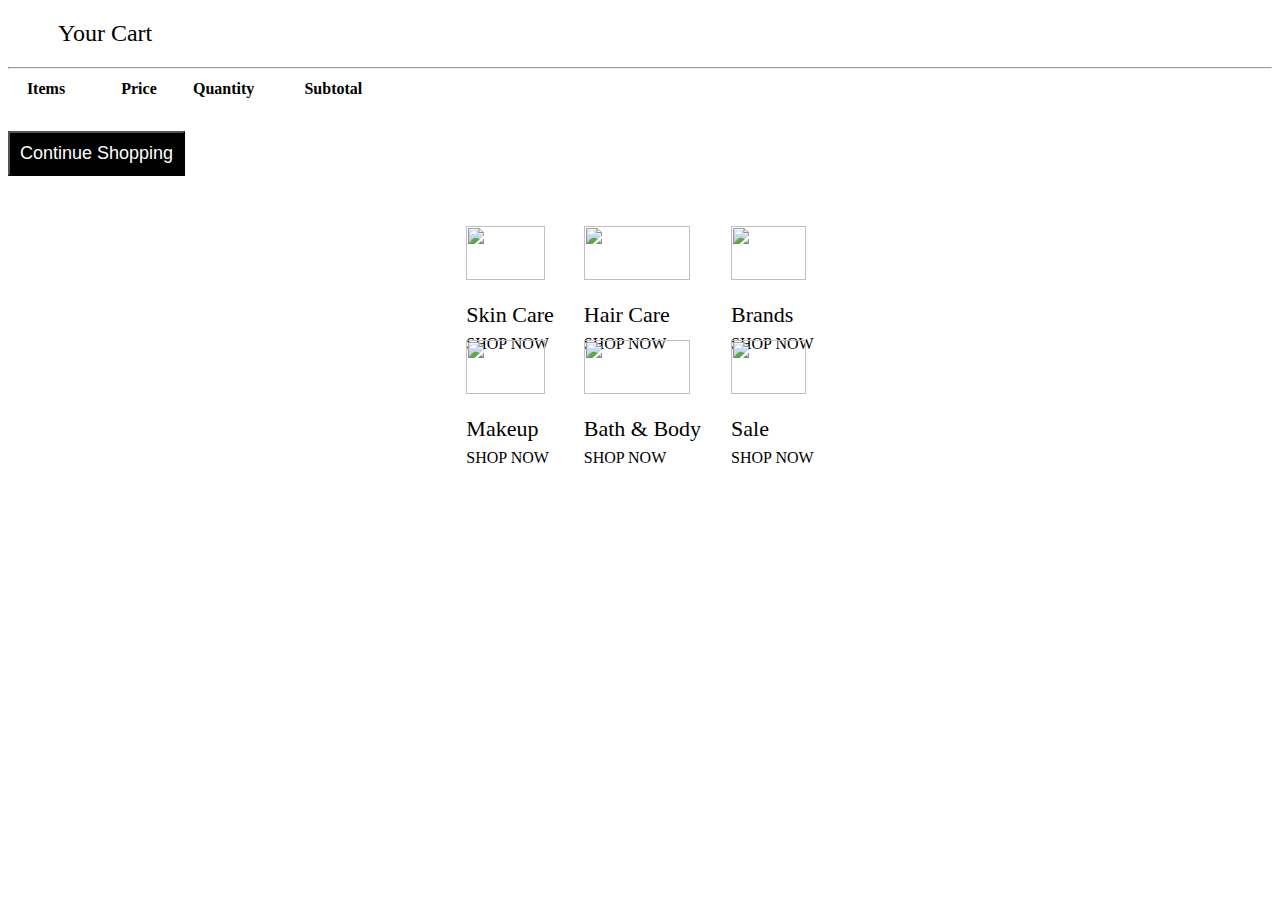
==== cart.html @ 476c2264 "cart added" ====
<!DOCTYPE html>
<html lang="en">
  <head>
    <meta charset="UTF-8" />
    <meta http-equiv="X-UA-Compatible" content="IE=edge" />
    <meta name="viewport" content="width=device-width, initial-scale=1.0" />
    <title>Document</title>
    <link rel="stylesheet" href="cart.css" />
   
  </head>
  <body>
    <div class="logo"><h2>Your Cart</h2></div>
    <hr>
      
    <table>
      <thead id="head">
        <tr id="tr1">
          <th id="it">Items</th>
          <th></th>
          <th id="pric">Price</th>
          <th id="quan">Quantity</th>
          <th id="total">Subtotal</th>
          <th id="del"></th>
        </tr>
      </thead>
      
      <tbody id="body"></tbody>
      <tbody id="body2"></tbody>
      
    </table>
    
    <div id="cartproducts"></div>
          
          <div>
            <button id="shop">Continue Shopping</button>
            
          </div>
          
                                
          <div id="shopnow">
           <div class="cards">
             <img src="https://s1.thcdn.com/widgets/208-us/12/1-skin-care-category-group-shot-114712.png" alt="">
            <div class="shop">
              <h3>Skin Care</h3>
              <div class="shopup"><a href=""></a>SHOP NOW</div>
            </div>
           </div>
           <div class="cards">
             <img src="https://s1.thcdn.com/widgets/208-us/32/2-hair-care-category-group-shot-114732.png" alt="">
             <div class="shop">
              <h3>Hair Care</h3>
              <div class="shopup"><a href=""></a>SHOP NOW</div>
            </div>
           </div>
           <div class="cards">
             <img src="https://s1.thcdn.com/widgets/208-us/32/3-brands-category-group-shot-114732.png" alt="">
             <div class="shop">
              <h3>Brands</h3>
              <div class="shopup"><a href=""></a>SHOP NOW</div>
            </div>
           </div>
           <div class="cards">
             <img src="https://s1.thcdn.com/widgets/208-us/26/4-makeup-category-group-shot-114726.png" alt="">
             <div class="shop">
              <h3>Makeup</h3>
              <div class="shopup"><a href=""></a>SHOP NOW</div>
            </div>
           </div>
           <div class="cards">
             <img src="https://s1.thcdn.com/widgets/208-us/25/5-bath-body-category-group-shot-114725.png" alt="">
             <div class="shop">
              <h3>Bath & Body</h3>
              <div class="shopup"><a href=""></a>SHOP NOW</div>
            </div>
           </div>
           <div class="cards">
             <img src="https://s1.thcdn.com/widgets/208-us/19/6-sale-category_woman-with-red-lipstick-114719.png" alt="">
             <div class="shop">
              <h3>Sale</h3>
              <div class="shopup"><a href=""></a>SHOP NOW</div>
            </div>
           </div>
         </div>

         
        
    </div>
  </body>
  <script>
     
   
    
   var cartlsdata = JSON.parse(localStorage.getItem("product_array"));
    
    var arrsub = [];
    
      cartlsdata.forEach(function (elem,index) {
        var tr= document.createElement("tr");
        
        var td1=document.createElement("td")
        var img=document.createElement("img")
        img.setAttribute("id","cartimg")
        img.setAttribute("src", elem.product_img)
        td1.append(img)
       
        var td2=document.createElement("td");
        td2.innerText=elem.product_name;

        var td3 = document.createElement("td");
        var divpr=document.createElement("input")
        divpr.value=elem.product_price
        divpr.setAttribute("id","cartprice")
        td3.append(divpr)

        

        var td4 = document.createElement("td");
        td4.setAttribute("id", "quantity");

        var divqt=document.createElement("div")
        divqt.setAttribute("id","divqt")

        var decdiv=document.createElement("div")
        decdiv.setAttribute("id","minus")
        decdiv.innerText="-"
        decdiv.style.cursor="pointer"
        decdiv.addEventListener("click",function(){
          myfundec(elem,index)
        })
         

        var qt=document.createElement("input")
        qt.setAttribute("id","qtno")
        qt.value=elem.quantity
       

        var incdiv=document.createElement("div")
        incdiv.setAttribute("id","plus")
        incdiv.innerText="+"
        incdiv.style.cursor="pointer"
        incdiv.addEventListener("click", function(){
          myfuninc()
        })

        divqt.append(decdiv,qt,incdiv)
        td4.append(divqt)
        


        td5=document.createElement("td")
        var divsub=document.createElement("input")
        divsub.setAttribute("id", "subtot")
        divsub.setAttribute("type", "number")
          divsub.value=(elem.product_price)*(elem.quantity)
          arrsub.push (+(divsub.value));
        td5.append(divsub)
        console.log(divsub.value)
         

        var td6 = document.createElement("td");
        td6.setAttribute("id","del")
        td6.innerText = "X";
        td6.style.cursor = "pointer";
        td6.addEventListener("click", function () {
          deleteproduct(elem,index);

          
         
        });
        
        var sum =0;
        
        // console.log(arrsub);
        // arrsub.trim().map(Number);
        // console.log(arrsub)

        // for(var i = 0; i<arrsub.length; i++){
          
        //   sum = sum + arrsub[i];

          
        // }
        console.log(arrsub)
        console.log(typeof(arrsub[0]))

        arrsub.reduce(myfunc1);
        function myfunc1(total,num) {
              return total + num;
        }

        console.log(sum);


        tr.append(td1, td2, td3, td4, td5,td6);

        document.querySelector("#body").append(tr);
        var tr2=document.createElement("tr")

        var tdi=document.createElement("td")

        var tdii=document.createElement("td")

        var tdiii=document.createElement("td")

        var tdiv=document.createElement("td")

         var tdv=document.createElement("td")

      
        var tdvi=document.createElement("td")
      tdvi.setAttribute("id", "vith")
      tdvi.innerText=sum

      tr2.append(tdi.tdii,tdiii,tdiv, tdv,tdvi);
      document.querySelector("#body2").append(tr2);
      
      


        
      });
     
      
      


    function deleteproduct(elem,index) {
      cartlsdata.splice(index,1);
     localStorage.setItem("product_array", JSON.stringify(cartlsdata))
     
           window.location.reload();
    }
    


  
    var count=document.getElementById("qtno").value;
    function myfuninc(elem,index){
      count++;
      document.getElementById("qtno").value=count;
      var pricetotal= document.getElementById("subtot")
      pricetotal.value=count*(document.getElementById("cartprice").value)
      

    }

    
    function myfundec(elem,index){
      count--;
      var pricedec=document.getElementById("subtot")
      pricedec.value=(document.getElementById("subtot").value)-(document.getElementById("cartprice").value)
      if (count<1){
        document.getElementById("qtno").value=count;
        document.querySelector("tbody").innerHTML=null;
        document.getElementById("head").innerHTML=null;
        document.querySelector("#cartproducts").innerHTML=`<p> There are currently no items in your cart</p>`
        deleteproduct()
       
        
        
      }
      
      else{
        document.getElementById("qtno").value=count;
         document.getElementById("cartproducts").innerHTML=` <button id="shop">Continue Shopping</button> <input id="input" type="text" placeholder="Got a cupon code?Enter it here:"><button id="add">ADD</button>
       <div><h2 id="custo">Customers who also bought this:</h2></div>
    <div id="bought">
        <div><img class="boughtpro" src="https://static.thcdn.com/images/large/webp//productimg/1600/1600/11422018-5884870995772050.jpg" alt="product">
        <div class="des">SkinMedica HA5 Smooth Plump Lip System (2 piece pack)
            <div class="discount"><div class="des">MSRP:</div><div id="price"class="des">$106.00</div></div>
            <div class="des"><p>$90.10</p></div>
            <button  class="quickbuy">Quick Buy</button>
        </div>
        </div>
        <div><img class="boughtpro"src="https://static.thcdn.com/images/large/webp//productimg/1600/1600/11290631-5864870995720591.jpg" alt="">
        <div class="des">SkinMedica AHA/BHA Exfoliating Face Cleanser (6 fl. oz.)
            <div class="discount"><div class="des">MSRP:</div><div id="price"class="des">$48.00</div></div>
            <div class="des"><p>$40.80</p></div>
            <button  class="quickbuy">Quick Buy</button>
        </div></div>
        <div><img class="boughtpro"src="https://static.thcdn.com/images/large/webp//productimg/1600/1600/11289657-9384876690289403.jpg" alt="">
        <div class="des">SkinMedica AHA/BHA Exfoliating Face Cleanser (6 fl. oz.)
            <div class="discount"><div class="des">MSRP:</div><div id="price"class="des">$48.00</div></div>
            <div class="des"><p>$40.80</p></div>
            <button  class="quickbuy">Quick Buy</button>
        </div></div>
        <div><img class="boughtpro"src="https://static.thcdn.com/images/small/webp//productimg/original/11289675-1574871019544164.jpg" alt="">
        <div class="des">SkinMedica Replenish AHA/BHA Hydrating Face Cream (2 oz.)
            <div class="discount"><div class="des">MSRP:</div><div id="price"class="des">$68.00</div></div>
            <div class="des"><p>$57.80</p></div>
            <button  class="quickbuy">Quick Buy</button>
        </div></div>`
       
      
       
      
      }
    
    }
   

  </script>
</html>
---- cart.css ----
.logo{
    margin-left: 50px;
}
#heading{
    display: flex;
    
    
}
#heading>div{
    width: 200px;
    margin-left: 50px;
}
h2{
    font-weight: 300;
    
}
#custo{
    text-align: center;
}
#bought{
     display: flex;
    justify-content: space-between;
    display: grid;
    grid-template-columns: repeat(4,auto);
    grid-template-rows: auto;
    width: 90%;
    margin: auto;
    gap: 30px;

}
@media all and (min-width:451px) and (max-width:700px){
    #bought{
        display: grid;
        grid-template-columns: repeat(2,auto);
        grid-template-rows: repeat(2,auto);
        gap: 30px;

    }
}
@media all and (min-width:451px) and (max-width:700px){
    #bought{
        display: grid;
        grid-template-columns: repeat(2,auto);
        grid-template-rows: repeat(2,auto);
        gap: 30px;

    }
    
}
.boughtpro{
    height: auto;
    width: 100%;
}

.des{
    margin-top: 10px;
    text-align: center;
}
#price{
    text-decoration: line-through;
    
}
.discount{
    display: flex;
    margin-left: 100px;
}
p{
    font-weight: bold;
}
.quickbuy{
    margin-top: 5px;
    border: 0px;
    width: 100%;
    font-size: 17px;
    padding: 5px;
    background-color: black;
    color: white;
}
.quickbuy:hover{
    cursor: pointer;
    background-color: rgb(59, 59, 59);
}
#shopping{
    font-size: 17px;
    border: 0px;
    background: black;
    text-decoration: none;
    padding: 15px;
    margin-left: 650px;
}
#shopping:hover{
    background-color: rgb(57, 57, 57);
    cursor: pointer;
}
a{
    text-decoration: none;
    color: white;
}
#continue{
    text-align: center;
}
/*--- shop now part---*/
#shopnow{
    margin-top: 50px;
    display: flex;
    justify-content: center;
    display: grid;
    grid-template-columns: repeat(3,auto);
    grid-template-rows: repeat(2,auto);
    margin: 1px solid black;
    gap: 30px;

}
@media all and (min-width:451px) and (max-width:700px){
    #shopnow{
        display: grid;
        grid-template-columns: repeat(2,auto);
        grid-template-rows: repeat(2,400px);
        gap: 20px;
        
    }
    #shopping{
        margin-left: 180px;
        margin-top: -20px;
    }
}
@media all and (min-width:100px) and (max-width:451px){
    #shopnow{
        display: grid;
        grid-template-columns: repeat(1,auto);
        grid-template-rows: repeat(4,auto);
        gap: 30px;
        
    }
    #shopping{
        margin-left: 60px;
        margin-top: -30px;
    }
}

.cards>img{
    height: 80%;
    width: 95%;
}
h3{
    font-weight: 300;
    font-size: 22px;
}
.shop{
    margin-top: -13px;
}
.shopup{
    margin-top: -15px;
}
#cartimg{
    width: 85px;
    height: 80px;
}
#divqt{
    display: flex;
    justify-content: space-around;
    border: 1px solid black;
    
}
#qtno{
    text-align: center;
    border-left: 1px solid black;
    border-right: 1px solid black;
    padding: 3px;
    font-size: 17px;
}
#minus{
    text-align: center;
    padding: 3px;
    font-size: 19px;
    width: 10px;
}
#plus{
    text-align: center;
    padding: 3px;
    font-size: 19px;
    
}
#shop{
    padding: 10px;
    font-size: 18px;
    background-color: black;
    color: white;
    margin-top: 30px;
}
#checkout{
    padding: 10px;
    font-size: 17px;
    background-color: black;
    color: white;
    margin-left: 100px;
    margin-top: 30px;
}
#input{
    width: 250px;
    height: 40px;
}
#add{
    background-color: black;
    color: white;
    width: 90px;
    height: 45px;
    padding: 5px;
    font-size: 16px;
}
/* table css */

#it{
    width: 70px;
}
#pric{
    width: 100px;
    
}
#cartprice{
    text-align: center;
}
#quan{
    width: 60px;
}
#total{
    width: 150px;
}
#subtot{
    text-align: center;
}
#cartprice{
    border: 0px;
}
#subtot{
    border: 0px;
}
#qtno{
    border: 0px;
    width: 18px;
    border-left: 1px solid black;
    border-right: 1px solid black;
}
#line{
    width: 100%;
}
#pricesum{
    margin-left: 530px;
    
    width: 100px;
    height: 20px;
}
#vith{
    text-align: center;
}
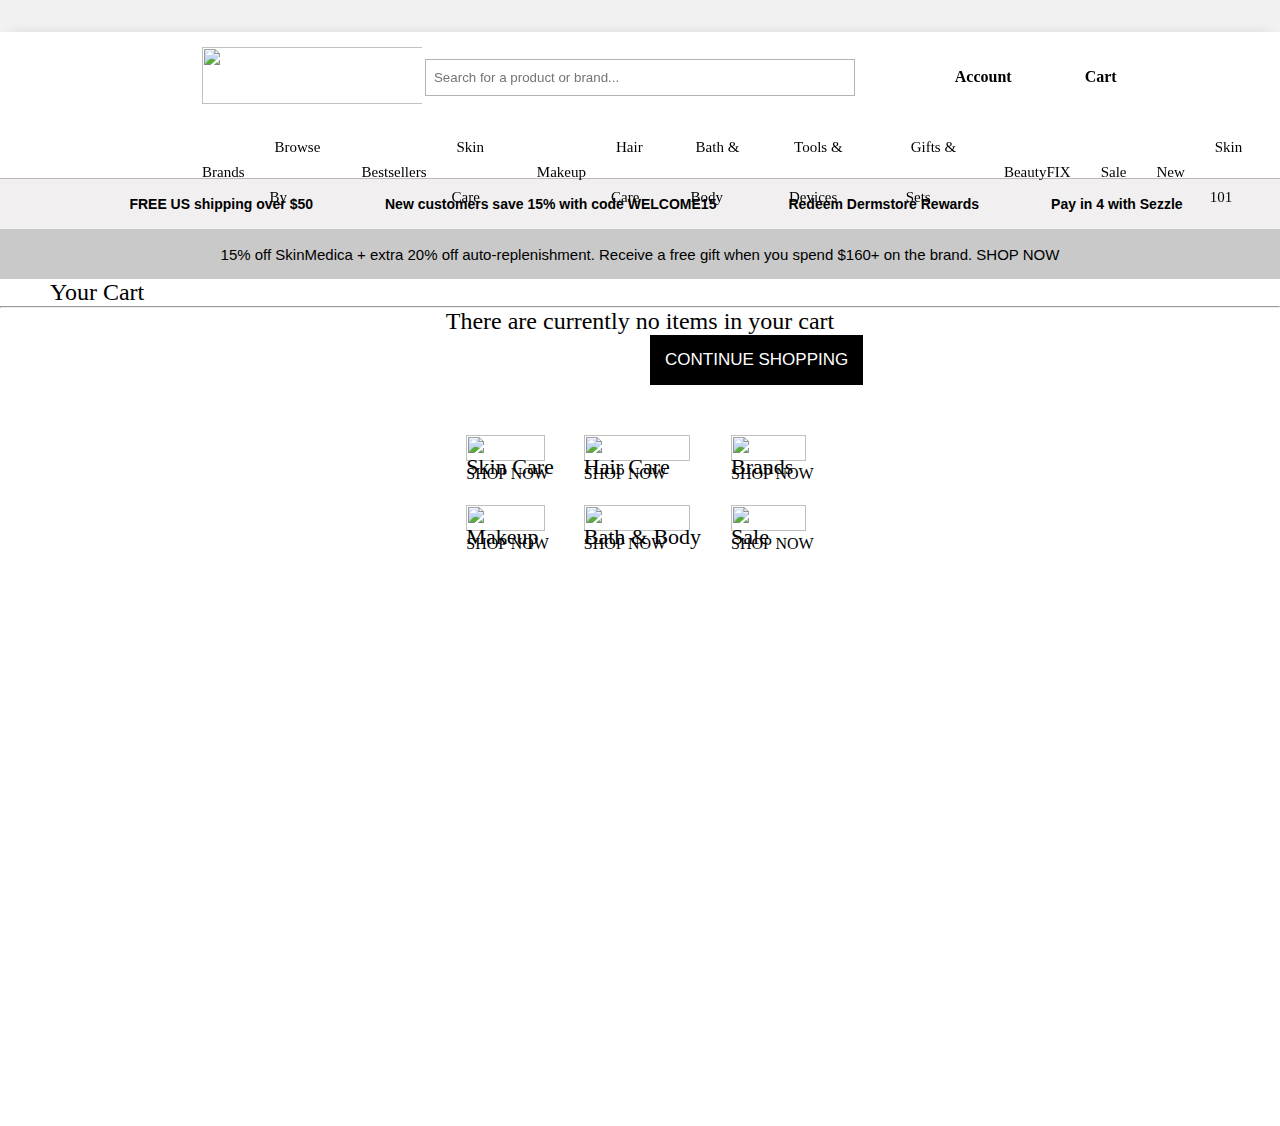
==== commit 1b7aa0e4: "updated cart" ====
--- a/cart.html
+++ b/cart.html
@@ -4,40 +4,616 @@
     <meta charset="UTF-8" />
     <meta http-equiv="X-UA-Compatible" content="IE=edge" />
     <meta name="viewport" content="width=device-width, initial-scale=1.0" />
-    <title>Document</title>
+    <title>Your Cart-Dermstore</title>
     <link rel="stylesheet" href="cart.css" />
+    <link rel="stylesheet" href="/test.css">
+  <link rel="stylesheet" href="/nav-media.css">
    
   </head>
   <body>
+    <div id="top"></div>
+   <div id="header">
+     <div id="vasu">
+       <div id="nav-head">
+           <div id="nav-left"><a href="index.html">
+             <img id="max-img" src="https://s1.thcdn.com/enterprise/assets/dermstore-global-a3ce7f42-4a2c-4cc5-ad05-ba594900fa02-logo-default.svg" alt="">
+             <img src="/images and icons/Dermstore-logo.png" alt="">
+            </a></div>
+           <div id="nav-middle"><div><input placeholder="Search for a product or brand..." type="search" name="" id=""><a href=""><img src="/images and icons/search.png" alt=""></a></div></div>
+           <div id="nav-right">
+                <div id="login"><div><img src="/images and icons/user.png" alt="">  <p id="user-name">Account</p> </div><div id="login-list">
+                    <ul>
+                        <div>
+                            <a href="/signin.html"><button id="login1">LOGIN</button></a>
+                            <a href="/signup.html"><button id="signin1">REGISTER</button></a>                   
+                        </div>
+                    <li>My Favourites</li>
+                    <li>Your Orders</li>
+                    <li>Your Subscriptions</li>
+                    <li>Your Refferals</li>
+                  </ul>
+                  </div>                 
+                </div>
+                <div id="cart"><a href="/cart.html"><div><img src="/images and icons/add-to-basket.png" alt=""><p>Cart </p></div></a> <div id="hid"><p>There are currently no items in your cart</p></div></div>
+        </div>
+       </div>
+       <div id="nav-elements">
+        <ul>
+            <li class="nav-elements-has-child"><a href="/bestsellers.html">Brands <img id="next1" src="/images and icons/next.png" alt=""></a>
+            <div id="brand">
+
+            </div>
+            </li>
+            <li class="nav-elements-has-child"><a href="">Browse By <img id="next1" src="/images and icons/next.png" alt=""></a>
+            <div class="sub-menu" id="browse">
+                <div class="sub-list">
+                    <hr>
+                    <ul>Brands
+                        <li><a href="product1.html">SkinCeuticals</a> </li>
+                        <li><a href="product2.html">EltaMD</a> </li>
+                        <li><a href="product1.html">SkinMedica</a> </li>
+                        <li><a href="product1.html">Obagi</a> </li>
+                        <li><a href="product2.html">iS Clinical</a> </li>
+                        <li><a href="product2.html"> Dark Spots</a></li>
+                        <li><a href="product1.html">Oribe</a> </li>
+                        <li><a href="product1.html">Sunday Riley</a> </li>
+                        <li><a href="product2.html">PCA SKIN</a> </li>
+                        <li><a href="product1.html">Oil Control</a> </li>
+                        <li><a href="product1.html">Neocutis</a> </li>
+                        <li><a href="product1.html"> Revision Skincare</a></li>
+                    </ul>
+                </div>
+                <div class="sub-list">
+                    <hr>
+                    <ul>Concern
+                        <li><a href="product1.html">SkinCeuticals</a> </li>
+                        <li><a href="product1.html">EltaMD</a> </li>
+                        <li><a href="product1.html">SkinMedica</a> </li>
+                        <li><a href="product1.html">Obagi</a> </li>
+                        <li><a href="product1.html">iS Clinical</a> </li>
+                        <li><a href="product1.html"> Dark Spots</a></li>
+                        <li><a href="product1.html">Oribe</a> </li>
+                        <li><a href="product1.html">Sunday Riley</a> </li>
+                        <li><a href="product2.html">PCA SKIN</a> </li>
+                        <li><a href="product2.html">Oil Control</a> </li>
+                        <li><a href="product2.html">Neocutis</a> </li>
+                        <li><a href="product2.html"> Revision Skincare</a></li>
+                      
+                    </ul>
+                </div>
+                <div class="sub-list">
+                    <hr>
+                    <ul>Skin Type
+                        <li><a href="product2.html">SkinCeuticals</a> </li>
+                        <li><a href="product2.html">EltaMD</a> </li>
+                        <li><a href="product2.html">SkinMedica</a> </li>
+                        <li><a href="product2.html">Obagi</a> </li>
+                        <li><a href="product2.html">iS Clinical</a> </li>
+                        <li><a href="product2.html"> Dark Spots</a></li>
+                        <li><a href="product1.html">Oribe</a> </li>
+                        <li><a href="product2.html">Sunday Riley</a> </li>
+                        <li><a href="product1.html">PCA SKIN</a> </li>
+                        <li><a href="product2.html">Oil Control</a> </li>
+                        <li><a href="product1.html">Neocutis</a> </li>
+                        <li><a href="product1.html"> Revision Skincare</a></li>
+                    </ul>
+                </div>
+                <div class="sub-list">
+                    <hr>
+                    <ul>Ingredient
+                        <li><a href="product1.html">SkinCeuticals</a> </li>
+                        <li><a href="product2.html">EltaMD</a> </li>
+                        <li><a href="product1.html">SkinMedica</a> </li>
+                        <li><a href="product2.html">Obagi</a> </li>
+                        <li><a href="product1.html">iS Clinical</a> </li>
+                        <li><a href="product2.html"> Dark Spots</a1product1.html</li>
+                        <li><a href="product1.html">Oribe</a> </li>
+                        <li><a href="product2.html">Sunday Riley</a> </li>
+                        <li><a href="product1.html">PCA SKIN</a> </li>
+                        <li><a href="product2.html">Oil Control</a> </li>
+                        <li><a href="product1.html">Neocutis</a> </li>
+                        <li><a href="product2.html"> Revision Skincare</a></li>
+                      
+                    </ul>
+                </div>
+                <div class="sub-list">
+                    <hr>
+                    <ul>New Featured Brands
+                        <li><a href="product1.html">SkinCeuticals</a> </li>
+                        <li><a href="product2.html">EltaMD</a> </li>
+                        <li><a href="product1.html">SkinMedica</a> </li>
+                        <li><a href="product2.html">Obagi</a> </li>
+                        <li><a href="product1.html">iS Clinical</a> </li>
+                        <li><a href="product2.html"> Dark Spots</a></li>
+                        <li><a href="product1.html">Oribe</a> </li>
+                        <li><a href="product2.html">Sunday Riley</a> </li>
+                        <li><a href="product1.html">PCA SKIN</a> </li>
+                        <li><a href="product2.html">Oil Control</a> </li>
+                        <li><a href="product1.html">Neocutis</a> </li>
+                        <li><a href="product2.html"> Revision Skincare</a></li>
+                    </ul>
+                </div>
+                <div class="sub-list">
+                    <hr>
+                    <ul>Collection
+                        <li><a href="product1.html">SkinCeuticals</a> </li>
+                        <li><a href="product2.html">EltaMD</a> </li>
+                        <li><a href="product1.html">SkinMedica</a> </li>
+                        <li><a href="product2.html">Obagi</a> </li>
+                        <li><a href="product1.html">iS Clinical</a> </li>
+                        <li><a href="product2.html"> Dark Spots</a></li>
+                        <li><a href="product1.html">Oribe</a> </li>
+                        <li><a href="product2.html">Sunday Riley</a> </li>
+                        <li><a href="product1.html">PCA SKIN</a> </li>
+                        <li><a href="product2.html">Oil Control</a> </li>
+                        <li><a href="product1.html">Neocutis</a> </li>
+                        <li><a href="product2.html"> Revision Skincare</a></li>
+                        
+                    </ul>
+                </div>
+            </div>
+            </li>
+            <li><a href="/bestsellers.html">Bestsellers</a></li>
+            <li class="nav-elements-has-child"><a href="">Skin Care <img id="next1" src="/images and icons/next.png" alt=""></a>
+                <div class="sub-menu" id="skincare1">
+                    <div class="sub-list">
+                        <hr>
+                        <ul>Cleansers 
+                            <li><a href="product1.html">SkinCeuticals</a> </li>
+                            <li><a href="product2.html">EltaMD</a> </li>
+                            <li><a href="product1.html">SkinMedica</a> </li>
+                            <li><a href="product2.html">Obagi</a> </li>
+                            <li><a href="product1.html">iS Clinical</a> </li>
+                            <li><a href="product2.html"> Dark Spots</a></li>
+                            <li><a href="product1.html">Oribe</a> </li>
+                       
+                        </ul>
+                    </div>
+                    <div class="sub-list">
+                        <hr>
+                        <ul>Treatments
+                            <li><a href="product1.html">SkinCeuticals</a> </li>
+                            <li><a href="product2.html">EltaMD</a> </li>
+                            <li><a href="product1.html">SkinMedica</a> </li>
+                            <li><a href="product2.html">Obagi</a> </li>
+                            <li><a href="product1.html">iS Clinical</a> </li>
+                            <li><a href="product2.html"> Dark Spots</a></li>
+                            <li><a href="product1.html">Oribe</a> </li>
+                           
+                        </ul>
+                    </div>
+                    <div class="sub-list">
+                        <hr>
+                        <ul>Moisturizers
+                            <li><a href="product1.html">SkinCeuticals</a> </li>
+                            <li><a href="product2.html">EltaMD</a> </li>
+                            <li><a href="product1.html">SkinMedica</a> </li>
+                            <li><a href="product2.html">Obagi</a> </li>
+                            <li><a href="product1.html">iS Clinical</a> </li>
+                            <li><a href="product2.html"> Dark Spots</a></li>
+                            <li><a href="product1.html">Oribe</a> </li>
+                         
+                        </ul>
+                    </div>
+                    <div class="sub-list">
+                        <hr>
+                        <ul>Eye Care
+                            <li><a href="product2.html">SkinCeuticals</a> </li>
+                            <li><a href="product1.html">EltaMD</a> </li>
+                            <li><a href="product2.html">SkinMedica</a> </li>
+                        
+                          
+                        </ul>
+                    </div>
+                    <div class="sub-list">
+                        <hr>
+                        <ul>Lip Care
+                            <li><a href="product1.html">SkinCeuticals</a> </li>
+                            <li><a href="product2.html">EltaMD</a> </li>
+                           
+                        
+                          
+                        </ul>
+                    </div>
+                    <div class="sub-list">
+                        <hr>
+                        <ul>Face Sunscreen
+                            <li><a href="product1.html">SkinCeuticals</a> </li>
+                            <li><a href="product2.html">EltaMD</a> </li>
+                            <li><a href="product1.html">SkinMedica</a> </li>
+                        
+                          
+                        </ul>
+                    </div>
+                    <div class="sub-list">
+                        <hr>
+                        <ul>Professional Eools & Devices
+                            <li><a href="product2.html">SkinCeuticals</a> </li>
+                            <li><a href="product1.html">EltaMD</a> </li>
+                            <li><a href="product2.html">SkinMedica</a> </li>
+                            <li><a href="product1.html">EltaMD</a> </li>
+                            <li><a href="product2.html">SkinMedica</a> </li>
+                        
+                          
+                        </ul>
+                    </div>
+                    <div class="sub-list">
+                        <hr>
+                        <ul>More
+                            <li><a href="product1.html">SkinCeuticals</a> </li>
+                            <li><a href="product2.html">EltaMD</a> </li>
+                            <li><a href="product1.html">SkinMedica</a> </li>
+                            <li><a href="product2.html">EltaMD</a> </li>
+                            <li><a href="product1.html">SkinMedica</a> </li>
+                            <li><a href="product2.html">EltaMD</a> </li>
+                            <li><a href="product1.html">SkinMedica</a> </li>
+                        
+                          
+                        </ul>
+                    </div>
+                </div>
+            </li>
+            <li class="nav-elements-has-child"><a href="">Makeup <img id="next1" src="/images and icons/next.png" alt=""></a>
+                <div class="sub-menu" id="makeup1">
+                    <div class="sub-list">
+                        <hr>
+                        <ul>Face
+                            <li><a href="product2.html">SkinCeuticals</a> </li>
+                            <li><a href="product1.html">EltaMD</a> </li>
+                            <li><a href="product2.html">SkinMedica</a> </li>
+                            <li><a href="product1.html">Obagi</a> </li>
+                            <li><a href="product1.html">iS Clinical</a> </li>
+                            <li><a href="product1.html"> Dark Spots</a></li>
+                            <li><a href="product2.html">Oribe</a> </li>
+                            <li><a href="product1.html">Oribe</a> </li>
+                       
+                        </ul>
+                    </div>
+                    <div class="sub-list">
+                        <hr>
+                        <ul>Lips
+                            <li><a href="product1.html">SkinCeuticals</a> </li>
+                            <li><a href="product1.html">EltaMD</a> </li>
+                            <li><a href="product1.html">SkinMedica</a> </li>
+                            <li><a href="product1.html">Obagi</a> </li>
+                            
+                           
+                        </ul>
+                    </div>
+                    <div class="sub-list">
+                        <hr>
+                        <ul>Eyes
+                            <li><a href="product1.html">SkinCeuticals</a> </li>
+                            <li><a href="product2.html">EltaMD</a> </li>
+                            <li><a href="product1.html">SkinMedica</a> </li>
+                            <li><a href="product2.html">Obagi</a> </li>
+                            <li><a href="product1.html">iS Clinical</a> </li>
+                            <li><a href="product1.html"> Dark Spots</a></li>
+                            <li><a href="product2.html">Oribe</a> </li>
+                            <li><a href="product1.html">SkinMedica</a> </li>
+                            
+                        </ul>
+                    </div>
+                    <div class="sub-list">
+                        <hr>
+                        <ul>More
+                            <li><a href="product2.html">SkinCeuticals</a> </li>
+                            <li><a href="product1.html">EltaMD</a> </li>
+                            <li><a href="product2.html">SkinMedica</a> </li>
+                            <li><a href="product1.html">SkinMedica</a> </li>
+                            <li><a href="product1.html">iS Clinical</a> </li>
+                            <li><a href="product2.html"> Dark Spots</a></li>
+                            <li><a href="product1.html">Oribe</a> </li>
+                            <li><a href="product2.html"> Dark Spots</a></li>
+                          
+                        </ul>
+                    </div>
+                    <div class="sub-list">
+                        <hr>
+                        <ul>Popular Brands
+                            <li><a href="product2.html">SkinCeuticals</a> </li>
+                            <li><a href="product1.html">EltaMD</a> </li>
+                            <li><a href="product2.html">SkinMedica</a> </li>
+                            <li><a href="product1.html">Obagi</a> </li>
+                            <li><a href="product1.html">iS Clinical</a> </li>
+                            <li><a href="product1.html"> Dark Spots</a></li>
+                            <li><a href="product1.html">Oribe</a> </li>
+                            <li><a href="product1.html">SkinMedica</a> </li>
+                          
+                        
+                          
+                        </ul>
+                    </div>
+                    
+                    
+                  
+                </div>
+            </li>
+            <li class="nav-elements-has-child"><a href="">Hair Care <img id="next1" src="/images and icons/next.png" alt=""></a>
+                <div class="sub-menu" id="hair1">
+                    <div class="sub-list">
+                        <hr>
+                        <ul>Shop By Category
+                            <li><a href="product2.html">SkinCeuticals</a> </li>
+                            <li><a href="product1.html">EltaMD</a> </li>
+                            <li><a href="product2.html">SkinMedica</a> </li>
+                            <li><a href="product1.html">Obagi</a> </li>
+                            <li><a href="product1.html">iS Clinical</a> </li>
+                            <li><a href="product2.html"> Dark Spots</a></li>
+                            <li><a href="product2.html">Oribe</a> </li>
+                            <li><a href="product1.html">Oribe</a> </li>
+                            <li><a href="product2.html">EltaMD</a> </li>
+                            <li><a href="product1.html">SkinMedica</a> </li>
+                        </ul>
+                    </div>
+                    <div class="sub-list">
+                        <hr>
+                        <ul>Shop By Hair Type
+                            <li><a href="product1.html">SkinCeuticals</a> </li>
+                            <li><a href="product2.html">EltaMD</a> </li>
+                            <li><a href="product1.html">SkinMedica</a> </li>
+                            <li><a href="product2.html">Obagi</a> </li>
+                            <li><a href="product1.html">EltaMD</a> </li>
+                            <li><a href="product2.html">SkinMedica</a> </li>
+                           
+                        </ul>
+                    </div>
+                    <div class="sub-list">
+                        <hr>
+                        <ul>More
+                            <li><a href="product2.html">SkinCeuticals</a> </li>
+                            <li><a href="product2.html">EltaMD</a> </li>
+                            <li><a href="product2.html">SkinMedica</a> </li>
+                            <li><a href="product2.html">Obagi</a> </li>
+                            <li><a href="product1.html">iS Clinical</a> </li>
+                            <li><a href="product2.html"> Dark Spots</a></li>
+                            <li><a href="product2.html">Oribe</a> </li>
+                            <li><a href="product1.html">SkinMedica</a> </li>
+                            
+                            
+                        </ul>
+                    </div>
+                    
+                    <div class="sub-list">
+                        <hr>
+                        <ul>Popular Brands
+                            <li><a href="product2.html">SkinCeuticals</a> </li>
+                            <li><a href="product2.html">EltaMD</a> </li>
+                            <li><a href="product2.html">SkinMedica</a> </li>
+                            <li><a href="product1.html">Obagi</a> </li>
+                            <li><a href="product1.html">iS Clinical</a> </li>
+                            <li><a href="product2.html"> Dark Spots</a></li>
+                            <li><a href="product1.html">Oribe</a> </li>
+                            <li><a href="product2.html">SkinMedica</a> </li>
+                            <li><a href="product1.html">EltaMD</a> </li>
+                            <li><a href="product2.html">SkinMedica</a> </li>
+                        
+                          
+                        </ul>
+                    </div>
+                    
+                    
+                  
+                </div>
+            </li>
+            <li class="nav-elements-has-child"><a href="">Bath & Body <img id="next1" src="/images and icons/next.png" alt=""></a>
+                <div class="sub-menu" id="bath1">
+                    <div class="sub-list">
+                        <hr>
+                        <ul>Shop By Category
+                            <li><a href="product2.html">SkinCeuticals</a> </li>
+                            <li><a href="product2.html">EltaMD</a> </li>
+                            <li><a href="product2.html">SkinMedica</a> </li>
+                            <li><a href="product2.html">Obagi</a> </li>
+                            <li><a href="product2.html">iS Clinical</a> </li>
+                            <li><a href="product2.html"> Dark Spots</a></li>
+                            <li><a href="product2.html">Oribe</a> </li>
+                            <li><a href="product2.html">Oribe</a> </li>
+                            <li><a href="product2.html">EltaMD</a> </li>
+                            
+                        </ul>
+                    </div>
+                    <div class="sub-list">
+                        <hr>
+                        <ul>Shop By Concern
+                            <li><a href="product2.html">SkinCeuticals</a> </li>
+                            <li><a href="product2.html">EltaMD</a> </li>
+                            <li><a href="product2.html">SkinMedica</a> </li>
+                            <li><a href="product2.html">Obagi</a> </li>
+                            
+                           
+                        </ul>
+                    </div>
+                    <div class="sub-list">
+                        <hr>
+                        <ul>Personal Care
+                            <li><a href="product2.html">SkinCeuticals</a> </li>
+                            <li><a href="product2.html">EltaMD</a> </li>
+                            <li><a href="product2.html">SkinMedica</a> </li>
+                            <li><a href="product2.html">Men's Shaving & Grooming</a> </li>
+                            
+                           
+                        </ul>
+                    </div>
+                    <div class="sub-list">
+                        <hr>
+                        <ul>More
+                            <li><a href="product2.html">SkinCeuticals</a> </li>
+                            <li><a href="product2.html">EltaMD</a> </li>
+                            <li><a href="product2.html">SkinMedica</a> </li>
+                            <li><a href="product2.html">Obagi</a> </li>
+                            <li><a href="product2.html">iS Clinical</a> </li>
+                            <li><a href="product2.html"> Dark Spots</a></li>
+                            <li><a href="product2.html">Oribe</a> </li>
+                            
+                            
+                            
+                        </ul>
+                    </div>
+                    
+                    <div class="sub-list">
+                        <hr>
+                        <ul>Popular Brands
+                            <li><a href="product2.html">SkinCeuticals</a> </li>
+                            <li><a href="product2.html">EltaMD</a> </li>
+                            <li><a href="product2.html">SkinMedica</a> </li>
+                            <li><a href="product2.html">Obagi</a> </li>
+                            <li><a href="product2.html">iS Clinical</a> </li>
+                            
+                        
+                          
+                        </ul>
+                    </div>
+                    
+                    
+                  
+                </div>
+            </li>
+            <li class="nav-elements-has-child"><a href="">Tools & Devices <img id="next1" src="/images and icons/next.png" alt=""></a>
+                <div class="sub-menu" id="tools1">
+                    <div class="sub-list">
+                        <hr>
+                        <ul>Skin Care Tools
+                        </ul>
+                    </div>
+                    <div class="sub-list">
+                        <hr>
+                        <ul>Hair Care Tools
+                        </ul>
+                    </div>
+                    <div class="sub-list">
+                        <hr>
+                        <ul>Makeup Tools
+                        </ul>
+                    </div>
+                </div>
+            </li>
+            <li class="nav-elements-has-child"><a href="">Gifts & Sets <img id="next1" src="/images and icons/next.png" alt=""></a>
+                <div class="sub-menu" id="gifts1">
+                    <div class="sub-list">
+                        <hr>
+                        <ul>All Gifts & Sets
+                            <li><a href="product2.html">Skin Care Kits & Sets</a> </li>
+                            <li><a href="product1.html">Makeup Kits & Sets</a> </li>
+                            <li><a href="product2.html">Hair Care Kits & Sets</a> </li>
+                            <li><a href="product1.html">Bath & Body Kits & sets</a> </li>
+                            <li><a href="product2.html">Men's Kits & Sets</a> </li>
+                            <li><a href="product1.html">BeautyFIX</a></li>
+                            <li><a href="product2.html">Best of Dermstore</a> </li>
+                            
+                            
+                        </ul>
+                    </div>
+                </div>
+            </li>
+            <li><a href="/bestsellers.html">BeautyFIX</a></li>
+            <li><a href="/bestsellers.html">Sale</a></li>
+            <li class="nav-elements-has-child"><a href="">New <img id="next1" src="/images and icons/next.png" alt=""></a>
+            
+                <div class="sub-menu" id="new1">
+                    <div class="sub-list">
+                        <hr>
+                        <ul>All New Arrivals
+                            <li><a href="product1.html">New Skincare</a> </li>
+                            <li><a href="product2.html">New Haircare</a> </li>
+                            <li><a href="product1.html">New Makeup</a> </li>
+                            <li><a href="product2.html">New Bath & Body</a> </li>
+                            <li><a href="product1.html">New Men's Products</a> </li>
+                            <li><a href="product2.html">New Gifts & Sets</a></li>
+                            
+                            
+                            
+                        </ul>
+                    </div>
+                </div></li>
+            <li class="nav-elements-has-child"><a href="">Skin 101 <img id="next1"  src="/images and icons/next.png" alt=""></a>
+                <div class="sub-menu" id="skin1">
+                    <div class="sub-list skin-101">
+                        <div>
+                            <img src="https://s1.thcdn.com/navigation/208/2021/05/original-blog-1-20210523-20210525.jpg" alt="">
+                            <h3>Answers to your skin care questions </h3>
+                        </div>
+                        <div>
+                            <img src="https://s1.thcdn.com/navigation/208/2021/05/original-blog-2-20210523-20210525.jpg" alt="">
+                            <h3>Become a skin expert</h3>
+                        </div>
+                        <div>
+                            <img src="https://s1.thcdn.com/navigation/208/2021/05/original-blog-3-20210523-20210525.jpg" alt="">
+                            <h3>How-tos & more</h3>
+                        </div>
+                    </div>
+                </div>
+            </li>
+        </ul>
+       </div>
+     </div>
+   </div>
+   <!-- tags bars starts here -->
+   <div id="tag-bar-first" class="tag-lines"> <div>
+       <img src="images and icons/truck.png" alt="">
+       <p>FREE US shipping over $50</p>
+   </div>
+   <div>
+       <img src="images and icons/coin.png" alt="">
+       <p>New customers save 15% with code WELCOME15</p>
+   </div>
+   <div>
+       <img src="images and icons/checkmark.png" alt="">
+       <p>Redeem Dermstore Rewards</p>
+   </div>
+   <div>
+       <img src="images and icons/check.png" alt="">
+       <p>Pay in 4 with Sezzle</p>
+   </div> </div>
+   <div id="tag-bar-sec">15% off SkinMedica + extra 20% off auto-replenishment. Receive a free gift when you spend $160+ on the brand. SHOP NOW</div>
+  <div id="container-main">
     <div class="logo"><h2>Your Cart</h2></div>
     <hr>
+    <div id="maincontent">
       
-    <table>
-      <thead id="head">
-        <tr id="tr1">
-          <th id="it">Items</th>
-          <th></th>
-          <th id="pric">Price</th>
-          <th id="quan">Quantity</th>
-          <th id="total">Subtotal</th>
-          <th id="del"></th>
-        </tr>
-      </thead>
-      
-      <tbody id="body"></tbody>
-      <tbody id="body2"></tbody>
-      
-    </table>
-    
+    </div>
     <div id="cartproducts"></div>
-          
-          <div>
-            <button id="shop">Continue Shopping</button>
-            
-          </div>
-          
-                                
-          <div id="shopnow">
+   
+        
+
+         
+        
+    </div>
+  </body>
+  <script>
+      var productsdata=(productData=[{
+          img:"https://static.thcdn.com/images/large/webp//productimg/1600/1600/11422018-5884870995772050.jpg",
+          productname:"SkinMedica HA5 Smooth Plump Lip System (2 piece)",
+          originalprice:"MSRP:$106.00",
+          discountprice:"$90.10"
+      },
+      {
+           img:"https://static.thcdn.com/images/large/webp//productimg/1600/1600/11290631-5864870995720591.jpg",
+          productname:"SkinMedica AHA/BHA Exfoliating Cleanser (6 fl. oz.)",
+          originalprice:"MSRP:$48.00",
+          discountprice:"$40.80"
+      },
+      {
+           img:"https://static.thcdn.com/images/large/webp//productimg/1600/1600/11289657-9384876690289403.jpg",
+          productname:"SkinMedica AHA/BHA Exfoliating Cleanser (6 fl. oz.)",
+          originalprice:"MSRP:$48.80",
+          discountprice:"$39.10"
+      },
+      {
+           img:"https://static.thcdn.com/images/small/webp//productimg/original/11289675-1574871019544164.jpg",
+          productname:"SkinMedica Replenish Hydrating Cream (2 oz.)",
+          originalprice:"MSRP:$68.00",
+          discountprice:"$57.80"
+      }
+    ]);
+    localStorage.setItem("cart-products",JSON.stringify(productsdata))
+    var productarr = JSON.parse(localStorage.getItem("removeele")) || [];
+    display(productarr);
+function display(data) {
+      if (cartproducts.innerHTML == []) {
+        cartproducts.innerHTML = `<h2 id="continue">There are currently no items in your cart</h2>
+                                <button id="shopping"><a href="index.html">CONTINUE SHOPPING</a></button>
+                                <div id="shopnow">
            <div class="cards">
              <img src="https://s1.thcdn.com/widgets/208-us/12/1-skin-care-category-group-shot-114712.png" alt="">
             <div class="shop">
@@ -81,223 +657,137 @@
             </div>
            </div>
          </div>
-
-         
-        
-    </div>
-  </body>
-  <script>
-     
-   
-    
-   var cartlsdata = JSON.parse(localStorage.getItem("product_array"));
-    
-    var arrsub = [];
-    
-      cartlsdata.forEach(function (elem,index) {
-        var tr= document.createElement("tr");
-        
-        var td1=document.createElement("td")
-        var img=document.createElement("img")
-        img.setAttribute("id","cartimg")
-        img.setAttribute("src", elem.product_img)
-        td1.append(img)
-       
-        var td2=document.createElement("td");
-        td2.innerText=elem.product_name;
-
-        var td3 = document.createElement("td");
-        var divpr=document.createElement("input")
-        divpr.value=elem.product_price
-        divpr.setAttribute("id","cartprice")
-        td3.append(divpr)
-
-        
-
-        var td4 = document.createElement("td");
-        td4.setAttribute("id", "quantity");
-
-        var divqt=document.createElement("div")
-        divqt.setAttribute("id","divqt")
-
-        var decdiv=document.createElement("div")
-        decdiv.setAttribute("id","minus")
-        decdiv.innerText="-"
-        decdiv.style.cursor="pointer"
-        decdiv.addEventListener("click",function(){
-          myfundec(elem,index)
-        })
-         
-
-        var qt=document.createElement("input")
-        qt.setAttribute("id","qtno")
-        qt.value=elem.quantity
-       
-
-        var incdiv=document.createElement("div")
-        incdiv.setAttribute("id","plus")
-        incdiv.innerText="+"
-        incdiv.style.cursor="pointer"
-        incdiv.addEventListener("click", function(){
-          myfuninc()
-        })
-
-        divqt.append(decdiv,qt,incdiv)
-        td4.append(divqt)
-        
-
-
-        td5=document.createElement("td")
-        var divsub=document.createElement("input")
-        divsub.setAttribute("id", "subtot")
-        divsub.setAttribute("type", "number")
-          divsub.value=(elem.product_price)*(elem.quantity)
-          arrsub.push (+(divsub.value));
-        td5.append(divsub)
-        console.log(divsub.value)
-         
-
-        var td6 = document.createElement("td");
-        td6.setAttribute("id","del")
-        td6.innerText = "X";
-        td6.style.cursor = "pointer";
-        td6.addEventListener("click", function () {
-          deleteproduct(elem,index);
-
-          
-         
-        });
-        
-        var sum =0;
-        
-        // console.log(arrsub);
-        // arrsub.trim().map(Number);
-        // console.log(arrsub)
-
-        // for(var i = 0; i<arrsub.length; i++){
-          
-        //   sum = sum + arrsub[i];
-
-          
-        // }
-        console.log(arrsub)
-        console.log(typeof(arrsub[0]))
-
-        arrsub.reduce(myfunc1);
-        function myfunc1(total,num) {
-              return total + num;
-        }
-
-        console.log(sum);
-
-
-        tr.append(td1, td2, td3, td4, td5,td6);
-
-        document.querySelector("#body").append(tr);
-        var tr2=document.createElement("tr")
-
-        var tdi=document.createElement("td")
-
-        var tdii=document.createElement("td")
-
-        var tdiii=document.createElement("td")
-
-        var tdiv=document.createElement("td")
-
-         var tdv=document.createElement("td")
-
-      
-        var tdvi=document.createElement("td")
-      tdvi.setAttribute("id", "vith")
-      tdvi.innerText=sum
-
-      tr2.append(tdi.tdii,tdiii,tdiv, tdv,tdvi);
-      document.querySelector("#body2").append(tr2);
-      
-      
-
-
-        
-      });
-     
-      
-      
-
-
-    function deleteproduct(elem,index) {
-      cartlsdata.splice(index,1);
-     localStorage.setItem("product_array", JSON.stringify(cartlsdata))
-     
-           window.location.reload();
-    }
-    
-
-
-  
-    var count=document.getElementById("qtno").value;
-    function myfuninc(elem,index){
-      count++;
-      document.getElementById("qtno").value=count;
-      var pricetotal= document.getElementById("subtot")
-      pricetotal.value=count*(document.getElementById("cartprice").value)
-      
-
-    }
-
-    
-    function myfundec(elem,index){
-      count--;
-      var pricedec=document.getElementById("subtot")
-      pricedec.value=(document.getElementById("subtot").value)-(document.getElementById("cartprice").value)
-      if (count<1){
-        document.getElementById("qtno").value=count;
-        document.querySelector("tbody").innerHTML=null;
-        document.getElementById("head").innerHTML=null;
-        document.querySelector("#cartproducts").innerHTML=`<p> There are currently no items in your cart</p>`
-        deleteproduct()
-       
-        
-        
-      }
-      
-      else{
-        document.getElementById("qtno").value=count;
-         document.getElementById("cartproducts").innerHTML=` <button id="shop">Continue Shopping</button> <input id="input" type="text" placeholder="Got a cupon code?Enter it here:"><button id="add">ADD</button>
-       <div><h2 id="custo">Customers who also bought this:</h2></div>
+                               `;
+      } else {
+        display(data);
+        cartproducts.innerHTML=`
+        <div id="heading">
+        <div >Items</div>
+        <div>Price</div>
+        <div>Quantity</div>
+        <div>Subtotal</div>
+      </div>
+         <div><h2 id="custo">Customers who also bought this:</h2></div>
     <div id="bought">
         <div><img class="boughtpro" src="https://static.thcdn.com/images/large/webp//productimg/1600/1600/11422018-5884870995772050.jpg" alt="product">
-        <div class="des">SkinMedica HA5 Smooth Plump Lip System (2 piece pack)
+        <div class="des">SkinMedica HA5 Smooth Plump Lip System (2 piece)
             <div class="discount"><div class="des">MSRP:</div><div id="price"class="des">$106.00</div></div>
             <div class="des"><p>$90.10</p></div>
             <button  class="quickbuy">Quick Buy</button>
         </div>
         </div>
         <div><img class="boughtpro"src="https://static.thcdn.com/images/large/webp//productimg/1600/1600/11290631-5864870995720591.jpg" alt="">
-        <div class="des">SkinMedica AHA/BHA Exfoliating Face Cleanser (6 fl. oz.)
+        <div class="des">SkinMedica AHA/BHA Exfoliating Cleanser (6 fl. oz.)
             <div class="discount"><div class="des">MSRP:</div><div id="price"class="des">$48.00</div></div>
             <div class="des"><p>$40.80</p></div>
             <button  class="quickbuy">Quick Buy</button>
         </div></div>
         <div><img class="boughtpro"src="https://static.thcdn.com/images/large/webp//productimg/1600/1600/11289657-9384876690289403.jpg" alt="">
-        <div class="des">SkinMedica AHA/BHA Exfoliating Face Cleanser (6 fl. oz.)
+        <div class="des">SkinMedica AHA/BHA Exfoliating Cleanser (6 fl. oz.)
             <div class="discount"><div class="des">MSRP:</div><div id="price"class="des">$48.00</div></div>
             <div class="des"><p>$40.80</p></div>
             <button  class="quickbuy">Quick Buy</button>
         </div></div>
         <div><img class="boughtpro"src="https://static.thcdn.com/images/small/webp//productimg/original/11289675-1574871019544164.jpg" alt="">
-        <div class="des">SkinMedica Replenish AHA/BHA Hydrating Face Cream (2 oz.)
+        <div class="des">SkinMedica Replenish Hydrating Cream (2 oz.)
             <div class="discount"><div class="des">MSRP:</div><div id="price"class="des">$68.00</div></div>
             <div class="des"><p>$57.80</p></div>
             <button  class="quickbuy">Quick Buy</button>
         </div></div>`
+      }
+///----to display the products added in cart---//
+      data.forEach(function (element) {
+        var maindiv = document.createElement("div");
+        maindiv.setAttribute("id", "item")
+
+        var imgdiv=document.createElement("div")
+        imgdiv.setAttribute("id","imagediv")
+        var img = document.createElement("img");
+        img.src = element.img;
+        imgdiv.append(img)
+
+        var titlediv=document.createElement("div")
+        titlediv.setAttribute("id", "namediv")
+        var title = document.createElement("div");
+        titlediv.append(title)
+        
+        var offprice=document.createElement("div")
+        offpricr.innerText = element.discountprice;
+        
+
+        var quantitydiv = document.createElement("div");
+        qtuantitydiv.setAttribute("id", "quantity");
+
+        var dec= document.createElement("button")
+        dec.innerText="-"
+        dec.style.cursor="pointer"
+        dec.addEventListener("click", function(){
+            decrement(element)
+        })
+
+        var quantitynum=document.createElement("input");
+        quantitynum.setAttribute("id", "numberofquantity")
+        quantitynum.setAttribute("value", "1")
+        
+        
+        var inc= document.createElement("div")
+        inc.style.cursor="pointer"
+        inc.addEventListener("click",function (){
+            increment(element)
+        })
+        
+        quantitydiv.append(dec,quantitynum,inc)
+        
+        
+        var subtotaldiv = document.createElement("div");
+        subtotaldiv.innerText = element.discountprice*quantitynum;
+
+        var td5 = document.createElement("button");
+        td5.innerText = "X";
+        td5.style.cursor = "pointer";
+        td5.addEventListener("click", function (event) {
+          deleteproduct(element.title);
+        });
+
+        var hr=document.createElement("hr")
        
+
+        maindiv.append(imgdiv, titlediv, offprice, quantitydiv, subtotaldiv, td5);
+
+        document.querySelector("#cartproducts").append(maindiv,hr);
+      });
+    }
+    function deleteproduct(pro) {
+      cartlsdata=cartlsdata.filer(function(element){
+        return element.title != pro;
+            })
+            display(cartlsdata)
+            localStorage.setItem("removeele", JSON.stringify(cartlsdata))
       
-       
-      
-      }
+    }
+    //---inc dec fun()--//
+    var count=1
+    document.querySelector("#numberofquantity").innerText=count
+    function increment(element){
+        count++;
+        document.querySelector("#numberofquantity").innerText=count
+    }
+    function decrement(element){
+        count--;
+        document.querySelector("#numberofquantity").innerText=count
+    }
+  //--- buynow products---when added to cart it will display in down in quick add--//
+       var buynow= document.getElementById("quickbuy");
+       buynow.addEventListener("click", quickBuy())
+
+       function quickBuy(element){
+        productarr.push(element)
+        localStorage.setItem("cart", JSON.stringify(productarr))
+           
+       }
+
+
     
-    }
-   
-
+    
   </script>
 </html>--- a/cart.css
+++ b/cart.css
@@ -22,33 +22,35 @@
     justify-content: space-between;
     display: grid;
     grid-template-columns: repeat(4,auto);
-    grid-template-rows: auto;
+    grid-template-rows: 450px;
+   
     width: 90%;
     margin: auto;
     gap: 30px;
 
 }
-@media all and (min-width:451px) and (max-width:700px){
+@media all and (min-width:451px) and (max-width:800px){
+    #bought{
+        display: flex;
+        justify-content: space-between;
+        display: grid;
+        grid-template-columns: 200px 200px;
+        grid-template-rows: 350px 350px;
+        gap: 30px;
+    }
+}
+@media all and (min-width:100px) and (max-width:450px){
     #bought{
         display: grid;
-        grid-template-columns: repeat(2,auto);
-        grid-template-rows: repeat(2,auto);
-        gap: 30px;
+        grid-template-columns: 100%;
+        grid-template-rows: repeat(4,1fr);
+        gap:20px
+
 
     }
 }
-@media all and (min-width:451px) and (max-width:700px){
-    #bought{
-        display: grid;
-        grid-template-columns: repeat(2,auto);
-        grid-template-rows: repeat(2,auto);
-        gap: 30px;
-
-    }
-    
-}
 .boughtpro{
-    height: auto;
+    height: 70%;
     width: 100%;
 }
 
@@ -68,7 +70,6 @@
     font-weight: bold;
 }
 .quickbuy{
-    margin-top: 5px;
     border: 0px;
     width: 100%;
     font-size: 17px;
@@ -111,33 +112,29 @@
     gap: 30px;
 
 }
-@media all and (min-width:451px) and (max-width:700px){
+@media all and (min-width:451px) and (max-width:800px){
     #shopnow{
+        margin-top: -40px;
         display: grid;
-        grid-template-columns: repeat(2,auto);
-        grid-template-rows: repeat(2,400px);
-        gap: 20px;
-        
+        grid-template-columns:repeat(2,auto) ;
+        grid-template-rows: repeat(2,auto);
+        gap: 30px;
     }
     #shopping{
-        margin-left: 180px;
-        margin-top: -20px;
+        margin: 120px;
     }
 }
-@media all and (min-width:100px) and (max-width:451px){
+@media all and (min-width:100px) and (max-width:450px){
     #shopnow{
+        margin-top:-20px ;
         display: grid;
         grid-template-columns: repeat(1,auto);
         grid-template-rows: repeat(4,auto);
-        gap: 30px;
-        
     }
     #shopping{
-        margin-left: 60px;
-        margin-top: -30px;
+        margin: 60px;
     }
 }
-
 .cards>img{
     height: 80%;
     width: 95%;
@@ -152,104 +149,4 @@
 .shopup{
     margin-top: -15px;
 }
-#cartimg{
-    width: 85px;
-    height: 80px;
-}
-#divqt{
-    display: flex;
-    justify-content: space-around;
-    border: 1px solid black;
-    
-}
-#qtno{
-    text-align: center;
-    border-left: 1px solid black;
-    border-right: 1px solid black;
-    padding: 3px;
-    font-size: 17px;
-}
-#minus{
-    text-align: center;
-    padding: 3px;
-    font-size: 19px;
-    width: 10px;
-}
-#plus{
-    text-align: center;
-    padding: 3px;
-    font-size: 19px;
-    
-}
-#shop{
-    padding: 10px;
-    font-size: 18px;
-    background-color: black;
-    color: white;
-    margin-top: 30px;
-}
-#checkout{
-    padding: 10px;
-    font-size: 17px;
-    background-color: black;
-    color: white;
-    margin-left: 100px;
-    margin-top: 30px;
-}
-#input{
-    width: 250px;
-    height: 40px;
-}
-#add{
-    background-color: black;
-    color: white;
-    width: 90px;
-    height: 45px;
-    padding: 5px;
-    font-size: 16px;
-}
-/* table css */
 
-#it{
-    width: 70px;
-}
-#pric{
-    width: 100px;
-    
-}
-#cartprice{
-    text-align: center;
-}
-#quan{
-    width: 60px;
-}
-#total{
-    width: 150px;
-}
-#subtot{
-    text-align: center;
-}
-#cartprice{
-    border: 0px;
-}
-#subtot{
-    border: 0px;
-}
-#qtno{
-    border: 0px;
-    width: 18px;
-    border-left: 1px solid black;
-    border-right: 1px solid black;
-}
-#line{
-    width: 100%;
-}
-#pricesum{
-    margin-left: 530px;
-    
-    width: 100px;
-    height: 20px;
-}
-#vith{
-    text-align: center;
-}--- a/test.css
+++ b/test.css
@@ -0,0 +1,474 @@
+
+
+        /* HEADER */
+
+
+        *{
+            margin: 0;
+            padding: 0;
+            box-sizing: border-box;
+            
+        }
+      body{
+          /* height: 1500px; */
+          height: auto;
+          overflow-x: hidden;
+      }
+      #top{
+          background: rgb(241, 241, 241);
+          height: 32px;
+      }
+        #header{
+            
+            margin: auto;
+            background: white;
+            box-shadow: rgba(33, 35, 38, 0.1) 0px -10px 10px -10px;
+            border-bottom: 1px solid rgb(189, 186, 186);
+            position: sticky;
+            top: 0px;
+            z-index: 400;
+            height: 147px;
+           
+            
+        }
+        #header li{
+            list-style: none;
+        }
+
+        /* #vasu{
+            width: 1200px;
+            display: flex;
+            justify-content: center;
+            align-items: center;
+            flex-direction: column;
+        } */
+        /****** navbar top style starts here ******/
+
+
+        #nav-left{
+            width: 20%;
+        }
+        #max-img{
+            width: 230px;
+            height: 57px;
+            padding-left: 10px;
+        }
+        #nav-left>a>img:last-child{
+            display: none;
+        }
+        #nav-middle{
+            display: flex;
+            align-items: center;
+            justify-content:center;
+            width: 60%;
+            /* margin: 0 50px; */
+            
+        }
+        #nav-middle>div{
+            display: flex;
+            align-items: center;
+            justify-content:center;
+            border: 1px solid rgba(128, 128, 128, 0.596);
+            width: 430px;
+            /* padding: 5px; */
+            
+            
+            
+        }
+        #nav-middle>div>input{
+            border: none;
+            background: none;
+            outline: none;
+            width: 406px;
+            padding: 10px 0 10px 5px;
+        }
+        #nav-middle>div>a{
+          padding: 5px 8px 5px 8px; 
+        }
+        #nav-middle>div>a:hover{
+            background-color: rgba(128, 128, 128, 0.1);
+            cursor: pointer;
+        }
+       
+        /* #nav-middle>input{
+            display: inline-block;
+            margin: 0 auto;
+            
+            padding: 11px 3px;
+            /* font-size: 24px; */
+            /* width: 400px; */
+            
+        /* } */ 
+        #nav-right{
+            width: 20%;
+            display: flex;
+            justify-content: space-between;
+            align-items: center;
+        }
+        #nav-right>div{
+            margin: 20px;
+        }
+        
+        #nav-head{
+            display: flex;
+            height: 90px;
+            align-items: center;
+            /* width: 70%; */
+            width: 70%;
+            margin: auto;
+        }
+        #login>div:first-child{
+            display: flex;
+            align-items: center;
+            justify-content: center;
+        }
+        #login>div>img{
+            height: 38px;
+        }
+        #login>div>img,#login>div>p{
+            align-self: center;
+            padding: 5px 8px;
+        }
+        #login>div>p{
+            padding: 5px 10px;
+        }
+        #login >div:last-child, #cart>#hid{
+            opacity: 0;
+            visibility: hidden;
+            display: flex;
+            flex-direction: column;
+            position: absolute;
+            z-index: 5;
+            text-transform: capitalize;
+            transition: color 0.3s ease;
+            box-shadow: rgba(0, 0, 0, 0.1) 0px 4px 6px -1px, rgba(0, 0, 0, 0.06) 0px 4px 4px -1px;
+            overflow: hidden;
+            padding: 20px 10px;
+            background: white;
+            border-top: 0;
+        }
+        #login:hover >div:first-child{
+            cursor: pointer;
+            background-color: rgba(128, 128, 128, 0.1);
+        }
+        #login:hover >div:last-child{
+            opacity: 1;
+            visibility: visible;
+            /* margin: 20px; */
+            /* padding: 20px; */
+
+            
+        }
+        #login-list{
+            left: 65%;
+            width: 320px;
+            transform: translateX(-21%);
+            margin: 0;
+            padding: 0;
+
+        }
+        #cart>a{
+           display: block;
+        }
+        #cart>a>div>p{
+            color: black;
+        }
+        #cart>a>div>p:hover{
+            color: black;
+        }
+        #cart>a>div:first-child{
+            display: flex;
+            align-items: center;
+            justify-content: center;
+            
+            cursor: pointer;
+            padding: 6px 15px;
+        }
+        #hid{
+            right: 14.9%;
+        }
+        #cart:hover{
+            background-color: rgba(128, 128, 128, 0.1);
+        }
+        #cart>a>div:first-child>img{
+            margin-right: 8px;
+        }
+        #cart>#hid{
+            padding: 25px;
+            background: white;
+        }
+        #cart:hover>#hid{
+            opacity: 1;
+            visibility: visible;
+        }
+        #login-list>ul{
+            display: inline-block;
+            padding: 0;
+            margin: 0;
+        }
+        #login-list>ul>div{
+            background-color: rgba(128, 128, 128, 0.1);
+        }
+        /* #login-list>ul>div>button:first-child */
+        #login1{
+            background-color: black;
+            color: white;
+            display: inline-block;
+            cursor: pointer;
+            width: 100%;
+            margin: 8px 0;
+            padding: 10px 20px;
+            /* border: 2px solid black; */
+            border: none;
+        }
+        
+        #signin1{
+            display: inline-block;
+            cursor: pointer;
+            width: 100%;
+            margin: 8px 0;
+            padding: 8px 20px;
+            border: 2px solid black;
+        }
+        #login-list>ul>div>a>button:hover{
+            background-color: rgba(128, 128, 128, 0.356);
+        }
+        #login1:hover{
+            /* border: 2px solid rgba(128, 128, 128, 0.548); */
+            background: rgba(128, 128, 128, 0.548);
+        }
+        #login-list>ul>li{
+            display: block;
+            line-height: 1;
+            cursor: pointer;
+            padding: 15px;
+        }
+
+        /* #login-list>ul>button:hover{
+
+        } */
+        #login-list>ul>li:hover{
+            background: rgba(128, 128, 128, 0.1);
+        }
+        /****** navbar bottom style starts here ******/
+
+        #next1{
+            display: none;
+        }
+        #tools1>div:hover{
+            cursor: pointer;
+            background: rgba(128, 128, 128, 0.1);
+        }
+        #nav-elements{
+            width: 100%;
+            
+            margin: 0 15% 0 15% ;
+        }
+        #nav-elements>ul{
+           display: flex;
+           align-items: center;
+           list-style: none;
+           margin: 0;
+           width: 85%;
+           /* width: 85%; */
+        }
+        #nav-elements>ul>li{
+            margin: 0 5px;
+            display: inline-block;
+            line-height: 50px;
+            /* margin-left: 25px; */ 
+            
+        }
+        #nav-elements>ul>li>a{
+            text-decoration: none;
+            color: black;
+            
+            padding: 8px 5px;
+            position: relative;
+            text-transform: capitalize;
+            transition: color 0.3s ease;
+            font-size: 15px;
+            margin-right: 10px;
+           
+        }
+        #nav-elements>ul>li>a:hover{
+            background: rgba(128, 128, 128, 0.1);
+            /* border-radius: 3px; */
+            transition: color 0.3s ease;
+        }
+    
+        .sub-menu{
+            display: flex;
+            position: absolute;
+            flex-wrap: wrap;
+            z-index: 500;
+            background: white;
+            text-transform: capitalize;
+            transition: color 0.3s ease;
+            box-shadow: rgba(0, 0, 0, 0.1) 0px 4px 6px -1px, rgba(0, 0, 0, 0.06) 0px 4px 4px -1px;
+            /* box-shadow: -2px 2px 70px -25px rgba(0, 0, 0, 0.3); */
+            padding: 20px 10px;
+            font-family: sans-serif;
+            transition: all 0.5s ease;
+            opacity: 0;
+            visibility: hidden;
+
+        } 
+      
+        .sub-menu ul>li{
+            line-height: 1;
+        }
+        .sub-menu ul>li>a{
+            text-decoration: none;
+            padding: 8px 0;
+            display: inline-block;
+            color: black;
+            font-size: 14px;
+        }
+        .sub-menu ul>li:hover{
+              background: rgba(128, 128, 128, 0.1);
+        }
+        .nav-elements-has-child:hover .sub-menu{
+            opacity: 1;
+            visibility: visible;          
+            
+        }
+        
+        #browse{
+            min-width: 280px;
+            max-width: 100%;
+            left: 20%;
+            transform: translateX(-8%);
+        }
+        #skincare1{
+            max-width: 1300px;
+            left: 30%;
+            transform: translateX(-22%);
+        }
+        #makeup1{
+            max-width: 1080px;
+            left: 30%;
+            transform: translateX(-27%);
+        }
+        #hair1{
+            max-width: 900px;
+            left: 20%;
+            transform: translateX(-5%);
+        }
+        #bath1{
+            max-width: 1080px;
+            left: 40%;
+            transform: translateX(-40%);
+        }
+        #tools1{
+            left: 50%;
+            transform: translateX(-45%);
+            margin-bottom: 0;
+            padding-bottom: 0;
+        }
+        #gifts1{
+            left: 55%;
+            transform: translateX(-25%);
+        }
+        #new1{
+            left: 64%;
+        }
+        #skin1{
+            left:48.5%;
+        }
+        .sub-list{
+            margin: 10px;
+            width: 190px;
+            
+        }
+        .sub-list>ul{
+            padding: 0;
+        }
+        .sub-list>ul::first-line{
+            font-weight: bold;
+        }
+        .sub-list>hr{
+            opacity: .6;
+          
+        }
+        .skin-101{
+            display: flex;
+            justify-content: center;
+            align-items: top;
+            width: 660px;
+        }
+        .skin-101>div{
+            width: 200px;
+           
+            margin:10px;
+            position: relative;
+            cursor: pointer;
+
+        }
+        .skin-101>div:hover{
+            box-shadow: rgba(0, 0, 0, 0.1) 0px 1px 2px 0px;
+            bottom: 2px;
+        }
+        .skin-101>div>img{
+            width: 100%;
+        }
+        .skin-101>div>h3{
+            line-height: 1.5;
+            font-size: 13px;
+        }
+
+        /* ****tag bars style starts here **** */
+
+
+        #tag-bar-first{
+            display: flex;
+            position: relative;
+            /* z-index: 3; */
+            justify-content: center;
+            align-items: center;
+            height: 50px;
+            background: rgb(241, 239, 239);
+        }
+        /* #tag-bar-first>div{
+            margin: 20px;
+        } */
+        #tag-bar-first>div{
+            display: flex;
+            margin: 0 20px;
+            font-family: sans-serif;
+        }
+        #tag-bar-first>div>img{
+            margin-right: 12px;
+            align-self: center;
+            width: 20px;
+        }
+        #tag-bar-first>div>p{
+           
+            align-self: center;
+            font-size: 14px;
+        }
+        #tag-bar-first>div>p:hover{
+            color: rgb(99, 98, 98);
+            cursor: pointer;
+        }
+        #tag-bar-sec{
+            position: relative;
+            /* z-index: 300; */
+            display: flex;
+            justify-content: center;
+            align-items: center;
+           height: 50px;
+           font-family: sans-serif;
+           font-size: 15px;
+           font-weight: 500;
+           background: rgb(201, 201, 201);
+           letter-spacing: 0px;
+        }
+        #tag-bar-sec:hover{
+            background: rgb(212, 212, 212);
+            cursor: pointer;
+        }
+
+        /* *****     MEDIA QUERY STARTS HERE     *****  */
+
+  